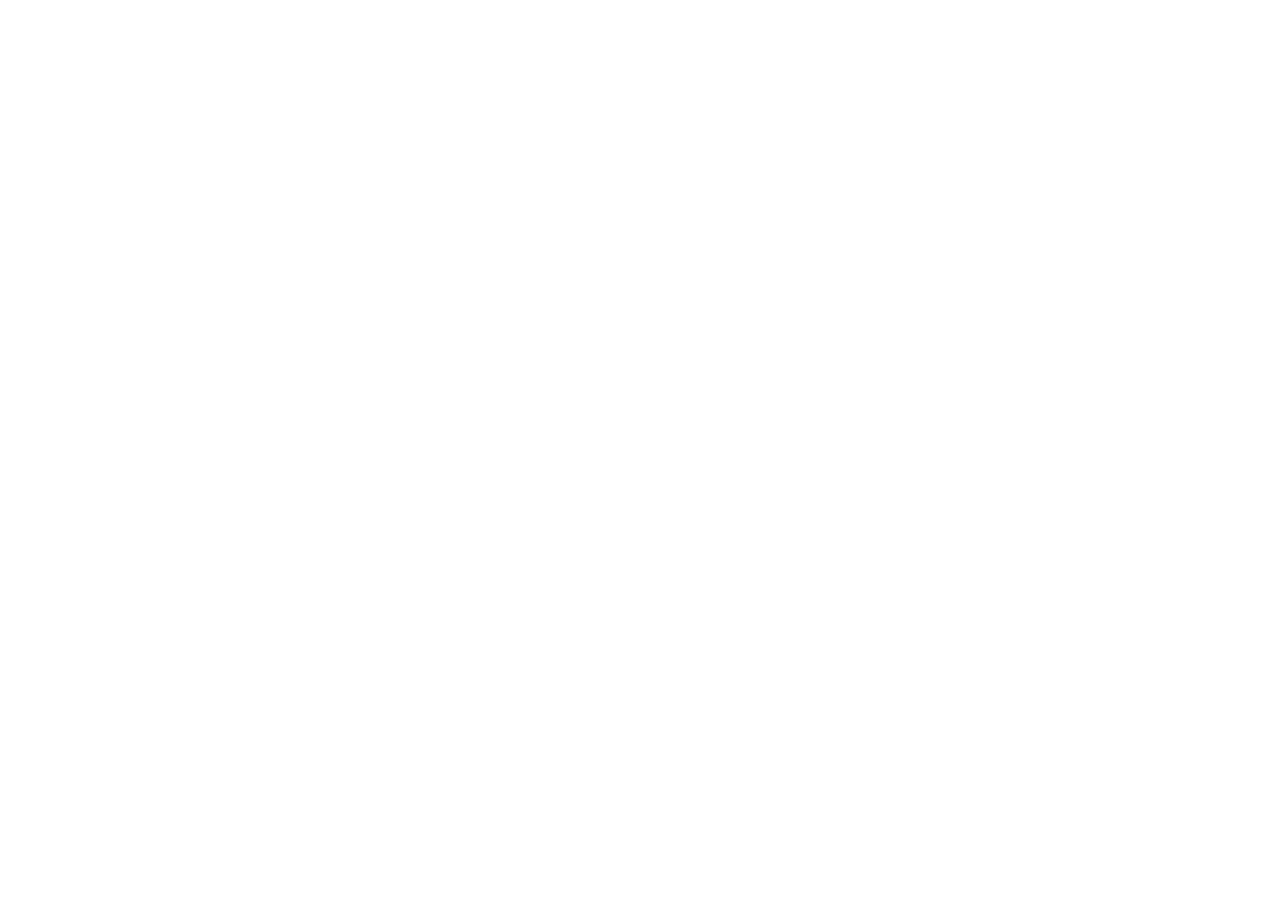
==== app/web/index.html @ 2903fe79 "added database dump" ====
﻿<!DOCTYPE html>
<html lang="en">
<head>
    <meta charset="UTF-8">
    <link rel="stylesheet" href="style.css">
    <script src="main.js" defer></script>
    <!-- todo import jquery --->
    <title>Husmanskors</title>
</head>
<body>



</body>
</html>
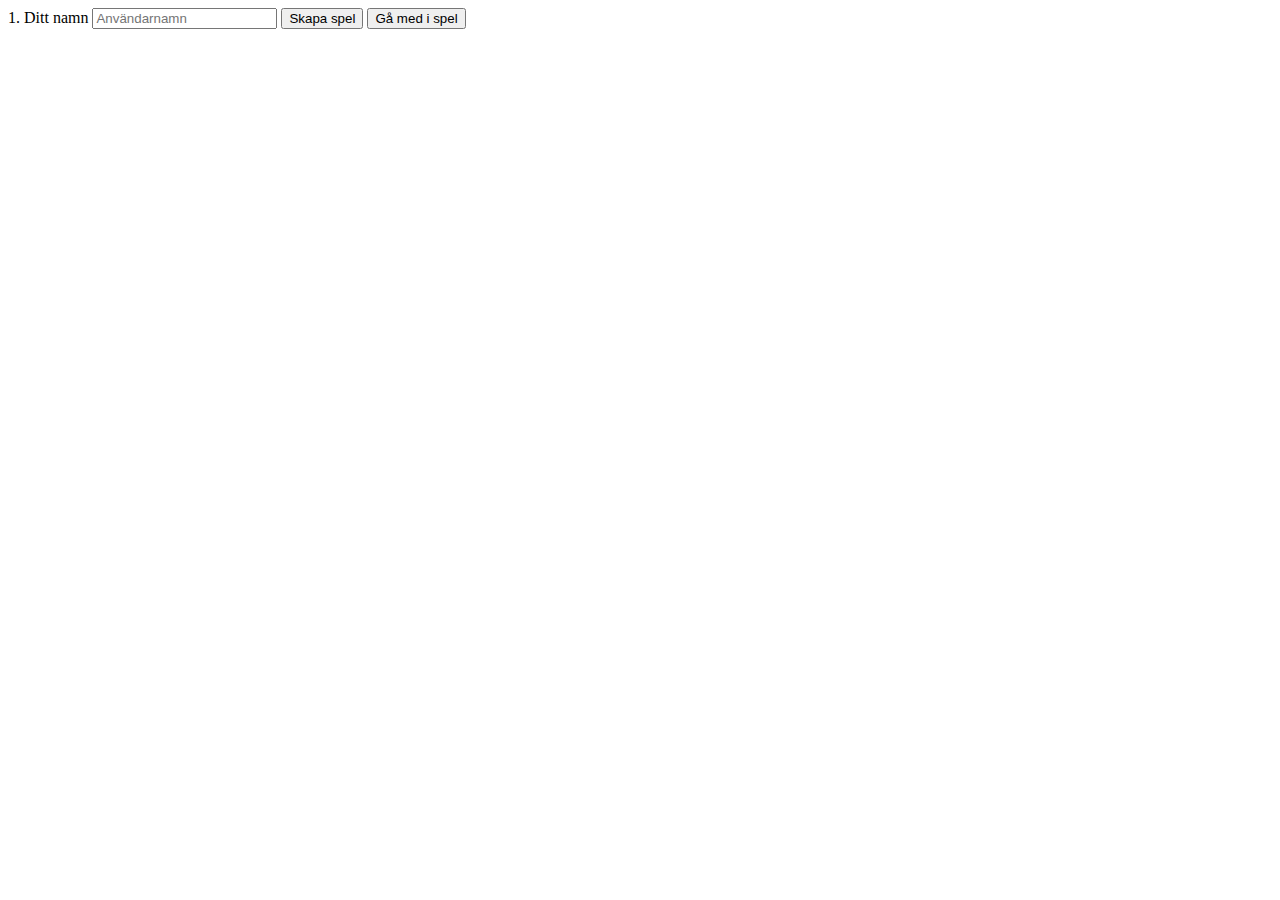
==== commit 06191772: "AddPlayerName-WIP" ====
--- a/app/web/index.html
+++ b/app/web/index.html
@@ -4,12 +4,21 @@
     <meta charset="UTF-8">
     <link rel="stylesheet" href="style.css">
     <script src="main.js" defer></script>
-    <!-- todo import jquery --->
     <title>Husmanskors</title>
+    <script src="https://cdnjs.cloudflare.com/ajax/libs/jquery/3.4.1/jquery.min.js"></script>
+    <link rel="stylesheet" href="style.css">
 </head>
 <body>
-
-
+<div class="playername">
+    <form id="addPlayer">
+        <label>1. Ditt namn</label>
+        <label>
+            <input type="text" name="playerName" placeholder="Användarnamn">
+        </label>
+        <input type="submit" value="Skapa spel" href="">
+        <input type="submit" value="Gå med i spel" href="">
+    </form>
+</div>
 
 </body>
 </html>